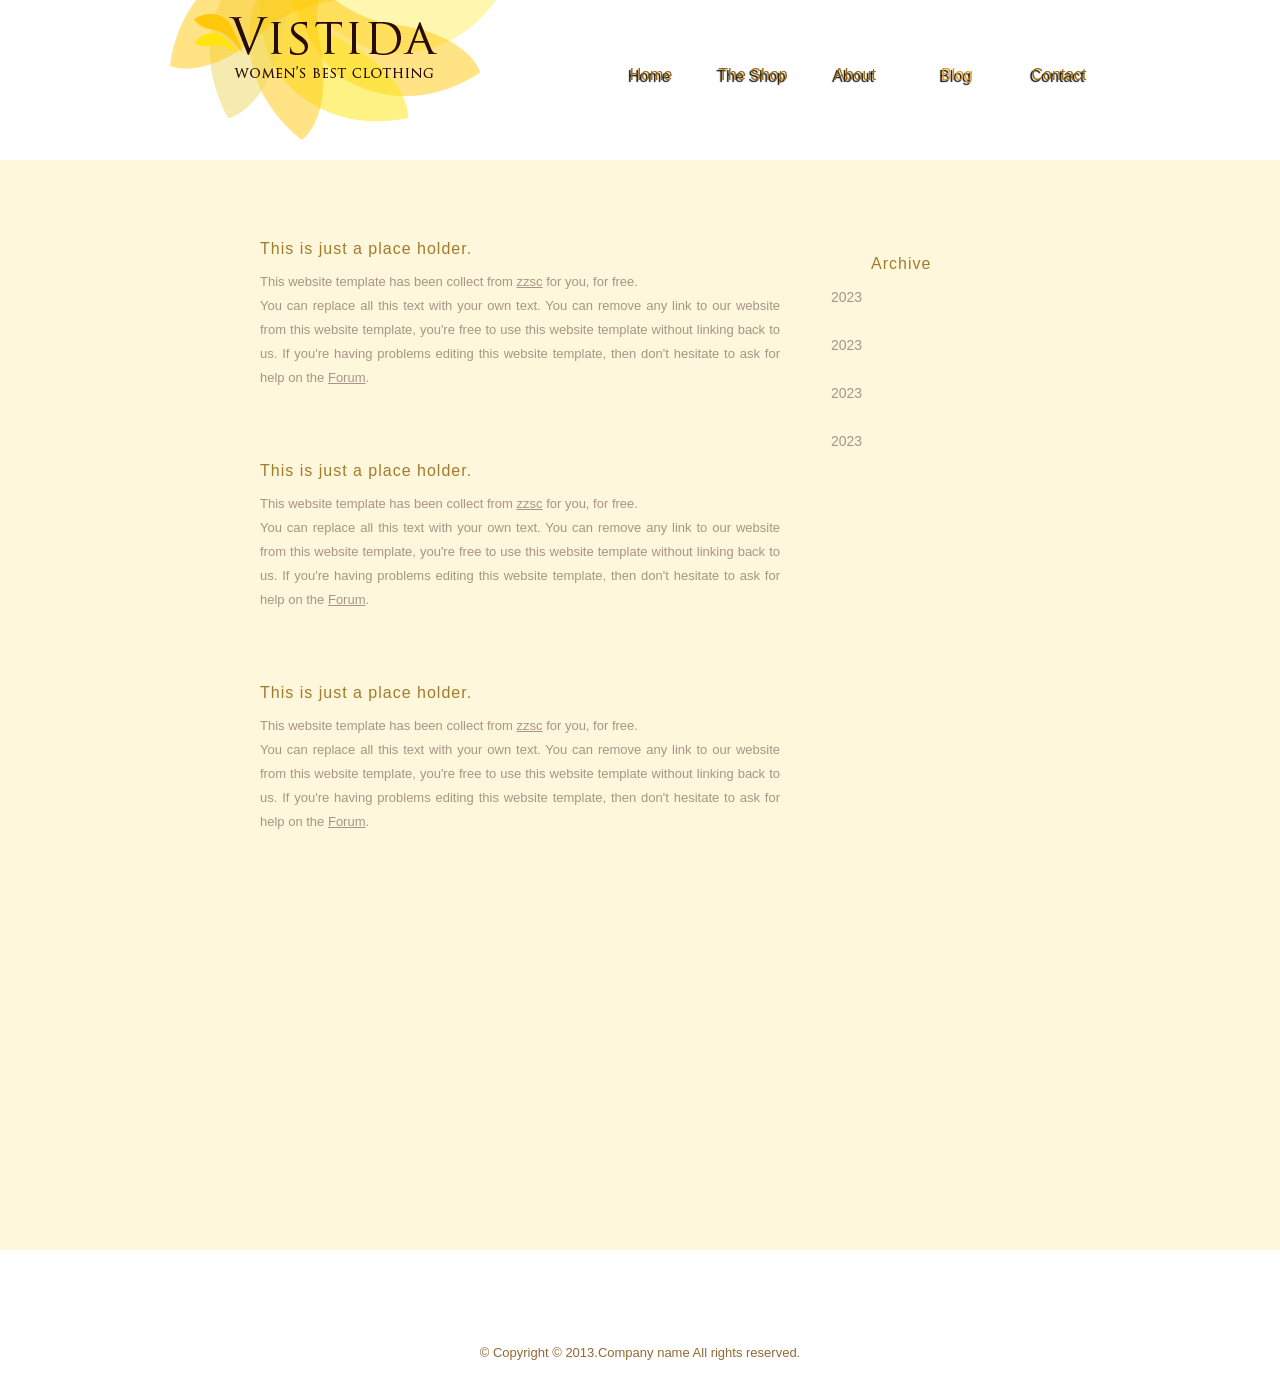
==== blog.html @ fff32450 "hehe" ====
<!DOCTYPE html>
<html>
<head>
	<meta charset="UTF-8">
	<title>Blog - Women Clothing Web Template</title>
	<link rel="stylesheet" href="css/style.css" type="text/css">
</head>
<body>
	<div id="header">
		<div>
			<div id="logo">
				<a href="index.html"><img src="images/logo.png" alt="LOGO"></a>
			</div>
			<ul id="navigation">
				<li>
					<a href="index.html">Home</a>
				</li>
				<li>
					<a href="shop.html">The Shop</a>
				</li>
				<li>
					<a href="about.html">About</a>
				</li>
				<li class="selected">
					<a href="blog.html">Blog</a>
				</li>
				<li>
					<a href="contact.html">Contact</a>
				</li>
			</ul>
		</div>
	</div>
	<div id="contents">
		<div id="blog">
			<div id="main">
				<div>
					<h3>This is just a place holder.</h3>
					<p>
						This website template has been collect from <a href="http://sc.bestmoban.com /" title="zzsc">zzsc</a> for you, for free.<br> You can replace all this text with your own text. You can remove any link to our website from this website template, you're free to use this website template without linking back to us. If you're having problems editing this website template, then don't hesitate to ask for help on the <a href="#">Forum</a>.
					</p>
				</div>
				<div>
					<h3>This is just a place holder.</h3>
					<p>
						This website template has been collect from <a href="http://sc.bestmoban.com /" title="zzsc">zzsc</a> for you, for free.<br> You can replace all this text with your own text. You can remove any link to our website from this website template, you're free to use this website template without linking back to us. If you're having problems editing this website template, then don't hesitate to ask for help on the <a href="#">Forum</a>.
					</p>
				</div>
				<div>
					<h3>This is just a place holder.</h3>
					<p>
						This website template has been collect from <a href="http://sc.bestmoban.com /" title="zzsc">zzsc</a> for you, for free.<br> You can replace all this text with your own text. You can remove any link to our website from this website template, you're free to use this website template without linking back to us. If you're having problems editing this website template, then don't hesitate to ask for help on the <a href="#">Forum</a>.
					</p>
				</div>
			</div>
			<div id="sidebar">
				<h3>Archive</h3>
				<ul>
					<li>
						<a href="#sidebar">2023</a>
						<div>
							<a href="blog.html">January</a> <a href="blog.html">February</a> <a href="blog.html">March</a> <a href="blog.html">April</a> <a href="blog.html">May</a> <a href="blog.html">June</a> <a href="blog.html">July</a> <a href="blog.html">August</a> <a href="blog.html">September</a> <a href="blog.html">October</a> <a href="blog.html">November</a> <a href="blog.html">December</a>
						</div>
					</li>
					<li>
						<a href="#sidebar">2023</a>
					</li>
					<li>
						<a href="#sidebar">2023</a>
					</li>
					<li>
						<a href="#sidebar">2023</a>
					</li>
				</ul>
			</div>
		</div>
	</div>
	<div id="footer">
		<div id="connect">
			<a href="#" target="_blank" class="facebook"></a><a href="#/" target="_blank" class="email"></a><a href="#" target="_blank" class="twitter"></a><a href="#" target="_blank" class="googleplus"></a>
		</div>
		<p>
			&copy; Copyright &copy; 2013.Company name All rights reserved.
		</p>
	</div>
</body>
</html>
---- css/style.css ----
/* Website template from cssmoban.com */
body {
	background: url(../images/bg-body.jpg) repeat left top;
	font-family: Arial, Helvetica, sans-serif;
	margin: 0;
}
img {
	border: 0;
}
/*------------------------------ HEADER ------------------------------*/
#header {
	background: url(../images/bg-header.jpg) repeat-x left top;
	height: 160px;
}
#header > div {
	width: 940px;
	margin: 0 auto;
	padding: 0 10px;
	text-align: right;
}
/** Logo **/
#logo {
	float: left;
}
/** Navigation **/
#navigation {
	display: inline-block;
	line-height: 150px;
	list-style: none;
	width: 510px;
	margin: 0;
	padding: 0;
}
#navigation li {
	float: left;
	width: 102px;
	text-align: center;
}
#navigation li:first-child {
	margin-left: 0;
}
#navigation li a {
	color: #9b660b;
	line-height: 60px;
	text-decoration: none;
	text-shadow: -2px 2px 1px #000;
}
#navigation li a:hover, #navigation li.selected a {
	color: #e29b1f;
}
/*------------------------------ CONTENTS ------------------------------*/
#contents {
	background: #fff7db url(../images/content-border.jpg) repeat-x left bottom;
	min-height: 1080px;
	padding-bottom: 10px;
}
#contents > div {
	width: 960px;
	margin: 0 auto;
	padding-top: 50px;
}
#contents h3 {
	color: #a17b2d;
	font-size: 16px;
	font-weight: normal;
	letter-spacing: 1px;
	margin: 0
}
#contents p {
	color: #aa9387;
	font-size: 13px;
	line-height: 24px;
	margin: 0 auto;
	padding: 0 0 24px;
	text-align: justify;
}
#contents p a {
	color: #aa9387;
}
#contents a:hover {
	color: #ce8763;
}
/** Adbox **/
#contents div#adbox {
	margin-bottom: 36px;
	padding: 0;
	text-align: center;
}
#adbox img {
	margin-bottom: 24px;
}
#adbox p {
	width: 600px;
	text-align: center;
	text-indent: 40px;
}
/** Featured **/
#contents div#featured {
	background: url(../images/bg-featured.png) no-repeat center top;
	width: 100%;
	margin-bottom: 60px;
	padding: 30px 0 24px;
	text-align: center;
}
#featured ul {
	display: inline-block;
	list-style: none;
	width: 960px;
	margin: 0;
	padding: 0;
}
#featured ul li {
	float: left;
	width: 300px;
	margin: 0 10px;
}
#featured p {
	padding: 0;
	text-align: center;
}
/** About **/
#contents div#about {
	width: 730px;
	padding: 20px 115px 0;
}
#about h3 {
	margin: 30px 0 0;
}
#about p {
	font-size: 13px;
	margin: 0 auto;
	text-align: justify
}
/** Shop **/
#contents div#shop {
	width: 930px;
	margin-bottom: 60px;
	padding-left: 10px;
	padding-right: 20px;
}
#shop > div {
	display: inline-block;
	margin: 0 0 30px;
}
#shop > div img {
	float: left;
	margin: 0 40px 30px 0;
}
/** MAIN **/
#main {
	float: left;
	min-height: 100px;
	width: 520px;
	margin: 0 30px 0 100px;
}
#main > div {
	background: url(../images/separator.png) no-repeat center bottom;
	display: inline-block;
	margin: 0 0 18px;
}
#main > div h3 {
	margin: 30px 0 12px;
}
#main > div p {
	text-align: justify;
}
/** SIDEBAR **/
#sidebar {
	float: left;
	background: url(../images/vborder.png) repeat-y left top;
	min-height: 848px;
	width: 180px;
	margin: 30px 0 0;
	padding-left: 21px;
}
#sidebar h3 {
	margin: 15px 0 12px;
	padding-left: 40px;
}
#sidebar ul {
	list-style: none;
	margin: 0;
	padding: 0;
}
#sidebar > ul li {
	margin: 0 0 24px;
}
#sidebar > ul li a {
	color: #aa9387;
	font-size: 14px;
	line-height: 24px;
	text-decoration: none;
}
#sidebar ul li > div {
	display: none;
	width: 80px;
	padding-left: 40px;
}
#sidebar ul li:hover > div {
	display: block;
}
#sidebar ul li > div a {
	color: #aa9387;
	font-size: 12px;
	display: block;
}
#sidebar ul li > div a:hover {
	color: #ce8763;
}
/** Contact **/
#contents div#contact {
	width: 720px;
	padding: 50px 120px 0;
}
#contact h4 {
	color: #8a5c02;
	font-size: 15px;
	font-weight: normal;
	line-height: 24px;
	margin: 0;
}
#contact h4 a {
	color: #8a5c02;
	text-decoration: none;
}
#contact a.email {
	font-size: 13px;
}
#contact p.numbers {
	margin: 0 0 30px;
	padding-left: 40px;
}
#contact p.address {
	padding-left: 40px;
}
/*------------------------------ FOOTER ------------------------------*/
#footer {
	background: url(../images/bg-footer.png) repeat-x center bottom;
	padding: 18px 0 30px;
}
/** Connect **/
#connect {
	width: 960px;
	margin: 0 auto;
	padding: 0 0 30px;
	text-align: center;
}
#connect a {
	background: url(../images/icons.png) no-repeat;
	display: inline-block;
	height: 39px;
	width: 40px;
	margin: 0 20px;
}
#connect a.facebook {
	background-position: 0 0;
}
#connect a.email {
	background-position: 0 -49px;
}
#connect a.twitter {
	background-position: 0 -98px;
}
#connect a.googleplus {
	background-position: 0 -147px;
}
#footer p {
	color: #956836;
	font-size: 13px;
	line-height: 24px;
	width: 960px;
	margin: 0 auto;
	text-align: center;
}
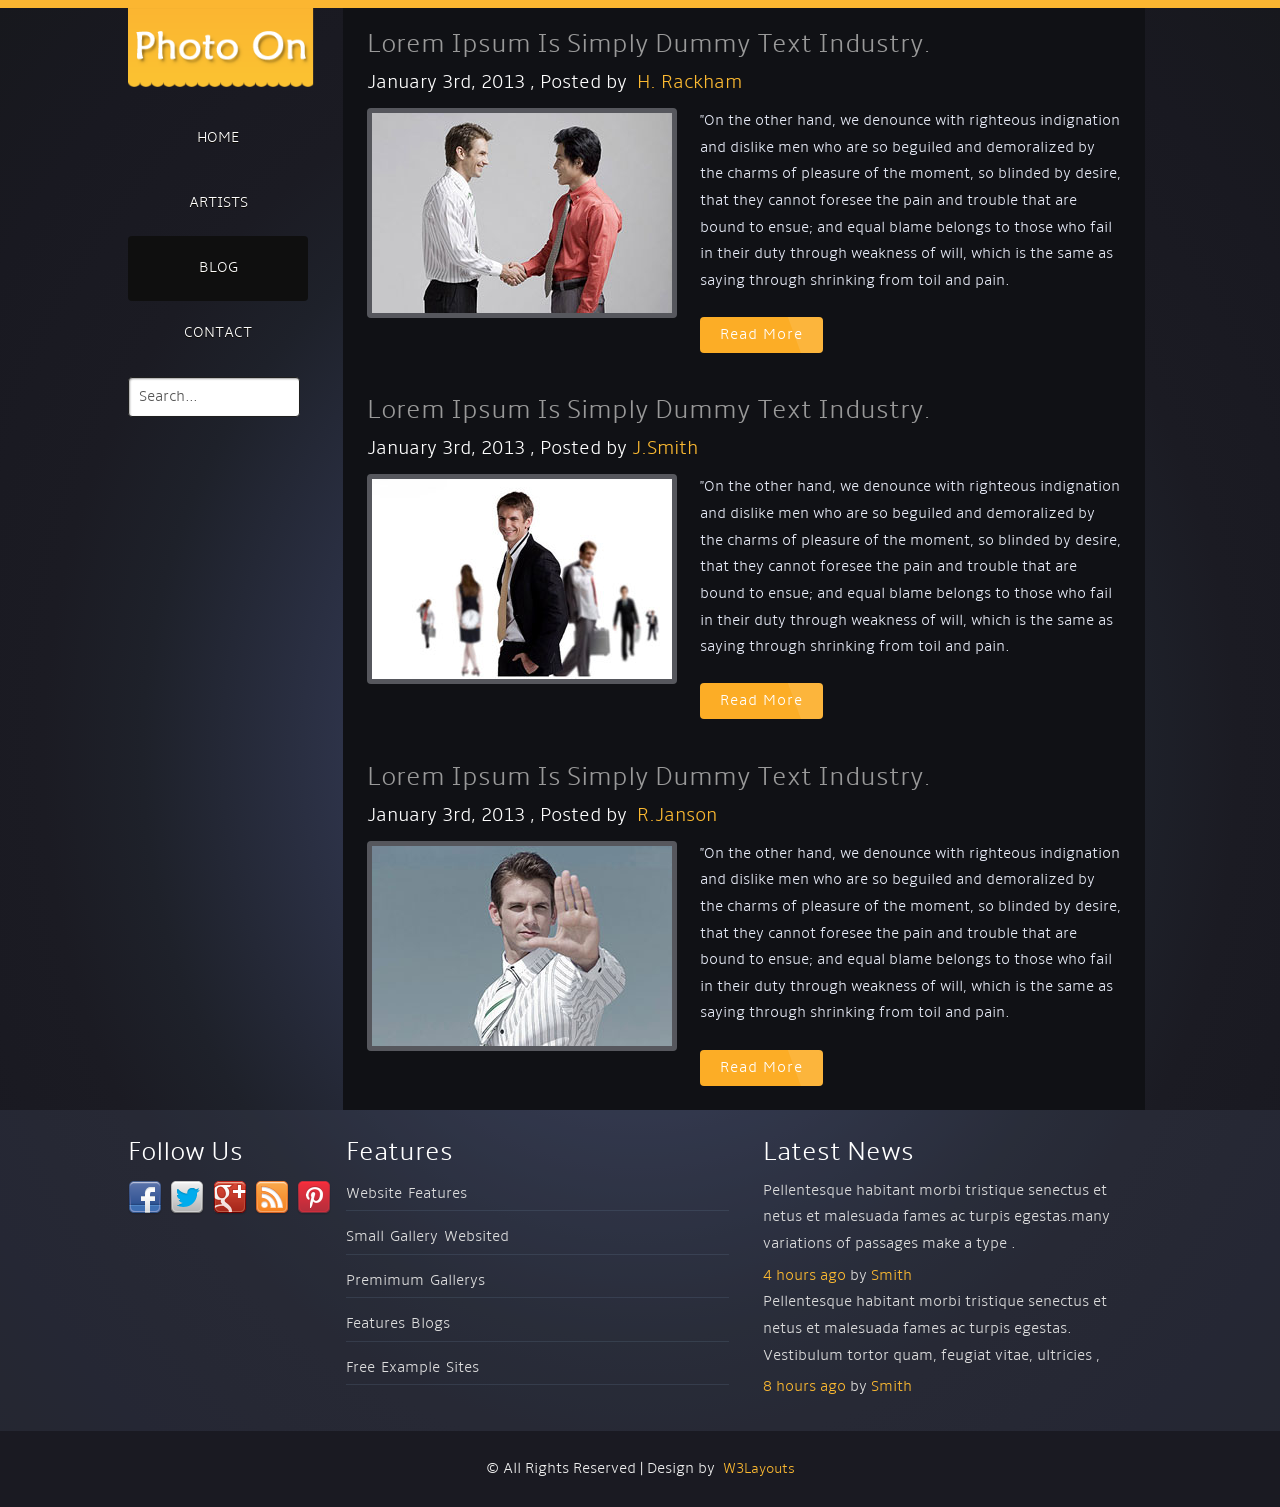
==== commit f37012bc: "xiangce2" ====
--- a/blog.html
+++ b/blog.html
@@ -1,86 +1,121 @@
-<!DOCTYPE html>
+<!--A Design by W3layouts
+Author: W3layout
+Author URL: http://w3layouts.com
+License: Creative Commons Attribution 3.0 Unported
+License URL: http://creativecommons.org/licenses/by/3.0/
+-->
+<!DOCTYPE HTML>
 <html>
 <head>
-	<meta charset="UTF-8">
-	<title>Blog - Women Clothing Web Template</title>
-	<link rel="stylesheet" href="css/style.css" type="text/css">
+<title>The Free Photo-On Website Template | Blog :: w3layouts</title>
+<meta http-equiv="Content-Type" content="text/html; charset=utf-8" />
+<meta name="viewport" content="width=device-width, initial-scale=1, maximum-scale=1">
+<link href="./css/style.css" rel="stylesheet" type="text/css" media="all" />
 </head>
 <body>
-	<div id="header">
-		<div>
-			<div id="logo">
-				<a href="index.html"><img src="images/logo.png" alt="LOGO"></a>
+<div class="wrap">
+<div class="header-right">
+	<div class="logo">
+		<a href="index.html"><img src="./images/logo.png" alt="" /> </a>
+	</div>
+	<div class="menu">
+		<ul class="nav">
+			<li><a href="index.html">Home</a></li> 
+			<li><a href="artists.html">Artists</a></li>
+			<li  class="active"><a href="blog.html">Blog</a></li>	
+			<li><a href="contact.html">Contact</a></li>
+		</ul>
+		<form class="searchform" action="#"> 
+			<input class="searchfield" type="text" value="Search..." onfocus="if (this.value == 'Search...') {this.value = '';}" onblur="if (this.value == '') {this.value = 'Search...';}" />
+		</form>
+	</div>
+	<div class="clear"></div>
+</div>
+<div class="header-left">
+	<div class="main" style="margin-top: 0">
+	<div class="blog">
+		<div class="grid">
+			<h4><a>Lorem Ipsum is simply dummy text industry.</a></h4>
+			<h5>January 3rd, 2013 , Posted by &nbsp;<a href="index.html">H. Rackham</a></h5>
+			<div class="blog-para">
+			<p><a href="./images/pic5.jpg" rel="lightbox"><img src="./images/pic5.jpg" alt=""></a>"On the other hand, we denounce with righteous indignation and dislike men who are so beguiled and demoralized by the charms of pleasure of the moment, so blinded by desire, that they cannot foresee the pain and trouble that are bound to ensue; and equal blame belongs to those who fail in their duty through weakness of will, which is the same as saying through shrinking from toil and pain.</p>
+			<div class="readmore">
+				<a href="details.html"><button class="btn btn-3 btn-3e icon-arrow-right">Read More</button></a>
 			</div>
-			<ul id="navigation">
-				<li>
-					<a href="index.html">Home</a>
-				</li>
-				<li>
-					<a href="shop.html">The Shop</a>
-				</li>
-				<li>
-					<a href="about.html">About</a>
-				</li>
-				<li class="selected">
-					<a href="blog.html">Blog</a>
-				</li>
-				<li>
-					<a href="contact.html">Contact</a>
-				</li>
-			</ul>
+			</div>
+			<div class="clear"></div>
+		</div>
+		<div class="grid">
+			<h4><a>Lorem Ipsum is simply dummy text industry.</a></h4>
+			<h5>January 3rd, 2013 , Posted by&nbsp;<a href="index.html">J.Smith</a></h5>
+			<div class="blog-para">
+			<p><a href="./images/pic2.jpg" rel="lightbox"><img src="./images/pic6.jpg" alt=""></a>"On the other hand, we denounce with righteous indignation and dislike men who are so beguiled and demoralized by the charms of pleasure of the moment, so blinded by desire, that they cannot foresee the pain and trouble that are bound to ensue; and equal blame belongs to those who fail in their duty through weakness of will, which is the same as saying through shrinking from toil and pain.</p>
+			<div class="readmore">
+				<a href="details.html"><button class="btn btn-3 btn-3e icon-arrow-right">Read More</button></a>
+			</div>
+			</div>
+			<div class="clear"></div>
+		</div>
+		<div class="grid">
+			<h4><a>Lorem Ipsum is simply dummy text industry.</a></h4>
+			<h5>January 3rd, 2013 , Posted by &nbsp;<a href="index.html">R.Janson</a></h5>
+			<div class="blog-para">
+			<p><a href="./images/pic3.jpg" rel="lightbox"><img src="./images/pic7.jpg" alt=""></a>"On the other hand, we denounce with righteous indignation and dislike men who are so beguiled and demoralized by the charms of pleasure of the moment, so blinded by desire, that they cannot foresee the pain and trouble that are bound to ensue; and equal blame belongs to those who fail in their duty through weakness of will, which is the same as saying through shrinking from toil and pain.</p>
+			<div class="readmore">
+				<a href="details.html"><button class="btn btn-3 btn-3e icon-arrow-right">Read More</button></a>
+			</div>
+			</div>
+			<div class="clear"></div>
 		</div>
 	</div>
-	<div id="contents">
-		<div id="blog">
-			<div id="main">
-				<div>
-					<h3>This is just a place holder.</h3>
-					<p>
-						This website template has been collect from <a href="http://sc.bestmoban.com /" title="zzsc">zzsc</a> for you, for free.<br> You can replace all this text with your own text. You can remove any link to our website from this website template, you're free to use this website template without linking back to us. If you're having problems editing this website template, then don't hesitate to ask for help on the <a href="#">Forum</a>.
-					</p>
-				</div>
-				<div>
-					<h3>This is just a place holder.</h3>
-					<p>
-						This website template has been collect from <a href="http://sc.bestmoban.com /" title="zzsc">zzsc</a> for you, for free.<br> You can replace all this text with your own text. You can remove any link to our website from this website template, you're free to use this website template without linking back to us. If you're having problems editing this website template, then don't hesitate to ask for help on the <a href="#">Forum</a>.
-					</p>
-				</div>
-				<div>
-					<h3>This is just a place holder.</h3>
-					<p>
-						This website template has been collect from <a href="http://sc.bestmoban.com /" title="zzsc">zzsc</a> for you, for free.<br> You can replace all this text with your own text. You can remove any link to our website from this website template, you're free to use this website template without linking back to us. If you're having problems editing this website template, then don't hesitate to ask for help on the <a href="#">Forum</a>.
-					</p>
-				</div>
-			</div>
-			<div id="sidebar">
-				<h3>Archive</h3>
-				<ul>
-					<li>
-						<a href="#sidebar">2023</a>
-						<div>
-							<a href="blog.html">January</a> <a href="blog.html">February</a> <a href="blog.html">March</a> <a href="blog.html">April</a> <a href="blog.html">May</a> <a href="blog.html">June</a> <a href="blog.html">July</a> <a href="blog.html">August</a> <a href="blog.html">September</a> <a href="blog.html">October</a> <a href="blog.html">November</a> <a href="blog.html">December</a>
-						</div>
-					</li>
-					<li>
-						<a href="#sidebar">2023</a>
-					</li>
-					<li>
-						<a href="#sidebar">2023</a>
-					</li>
-					<li>
-						<a href="#sidebar">2023</a>
-					</li>
-				</ul>
-			</div>
+</div>
+</div>
+<div class="clear"></div>
+</div>
+<div class="footer-bg">
+<div class="wrap"> 
+<div class="f-main">
+<div class="f-icons">
+<h4>Follow Us</h4>
+	<nav>
+	<ul>
+		<li><a href="#"><img src="./images/fb.png" title="facebook" alt=""></a></li>
+		<li><a href="#"><img src="./images/twitter.png" title="twitter" alt=""></a></li>
+		<li><a href="#"><img src="./images/gplus.png" title="gplus" alt=""></a></li>
+		<li><a href="#"><img src="./images/feed.png" title="feed" alt=""></a></li>
+		<li><a href="#"><img src="./images/plus.png" title="pinterest" alt=""></a></li>
+	</ul>
+	</nav>
+</div>
+<div class="f-grid">
+	<h4>Features</h4>
+	<nav>	
+		<ul>
+			<li><a href="">Website Features</a></li>
+			<li><a href="">Small Gallery Websited</a></li>
+			<li><a href=""> Premimum Gallerys</a></li>
+				<li><a href="">Features Blogs</a></li>
+			<li><a href="">Free Example Sites</a></li>
+		</ul>
+	</nav>
+</div>
+<div class="f-grid">
+	<h4>Latest News</h4>
+	<p>Pellentesque habitant morbi tristique senectus et netus et malesuada fames ac turpis egestas.many variations of passages  make a type .</p>
+	<a href="">4 hours ago</a>&nbsp;<span>by</span>&nbsp;<a href="">Smith</a>
+	<p>Pellentesque habitant morbi tristique senectus et netus et malesuada fames ac turpis egestas. Vestibulum tortor quam, feugiat vitae, ultricies ,</p>
+		<a href="">8 hours ago</a>&nbsp;<span>by</span>&nbsp;<a href="">Smith</a>
+</div>
+<div class="clear"></div>
+</div>
+</div>
+</div>
+<div class="ftr-bg">
+	<div class="wrap"> 
+		<div class="footer">
+				<p class="w3-link"><span>© All Rights Reserved | Design by&nbsp; <a href="http://w3layouts.com/"> W3Layouts</a></span></p>
 		</div>
 	</div>
-	<div id="footer">
-		<div id="connect">
-			<a href="#" target="_blank" class="facebook"></a><a href="#/" target="_blank" class="email"></a><a href="#" target="_blank" class="twitter"></a><a href="#" target="_blank" class="googleplus"></a>
-		</div>
-		<p>
-			&copy; Copyright &copy; 2013.Company name All rights reserved.
-		</p>
-	</div>
+</div>
 </body>
 </html>
--- a/css/style.css
+++ b/css/style.css
@@ -1,274 +1,883 @@
-/* Website template from cssmoban.com */
+/*
+Author: W3layout
+Author URL: http://w3layouts.com
+License: Creative Commons Attribution 3.0 Unported
+License URL: http://creativecommons.org/licenses/by/3.0/
+*/
+/* reset */
+html,body,div,span,applet,object,iframe,h1,h2,h3,h4,h5,h6,p,blockquote,pre,a,abbr,acronym,address,big,cite,code,del,dfn,em,img,ins,kbd,q,s,samp,small,strike,strong,sub,sup,tt,var,b,u,i,dl,dt,dd,ol,nav ul,nav li,fieldset,form,label,legend,table,caption,tbody,tfoot,thead,tr,th,td,article,aside,canvas,details,embed,figure,figcaption,footer,header,hgroup,menu,nav,output,ruby,section,summary,time,mark,audio,video{margin:0;padding:0;border:0;font-size:100%;font:inherit;vertical-align:baseline;}
+article, aside, details, figcaption, figure,footer, header, hgroup, menu, nav, section {display: block;}
+ol,ul{list-style:none;margin:0;padding:0;}
+blockquote,q{quotes:none;}
+blockquote:before,blockquote:after,q:before,q:after{content:'';content:none;}
+table{border-collapse:collapse;border-spacing:0;}
+/* start editing from here */
+a{text-decoration:none;}
+.txt-rt{text-align:right;}/* text align right */
+.txt-lt{text-align:left;}/* text align left */
+.txt-center{text-align:center;}/* text align center */
+.float-rt{float:right;}/* float right */
+.float-lt{float:left;}/* float left */
+.clear{clear:both;}/* clear float */
+.pos-relative{position:relative;}/* Position Relative */
+.pos-absolute{position:absolute;}/* Position Absolute */
+.vertical-base{	vertical-align:baseline;}/* vertical align baseline */
+.vertical-top{	vertical-align:top;}/* vertical align top */
+.underline{	padding-bottom:5px;	border-bottom: 1px solid #eee; margin:0 0 20px 0;}/* Add 5px bottom padding and a underline */
+nav.vertical ul li{	display:block;}/* vertical menu */
+nav.horizontal ul li{	display: inline-block;}/* horizontal menu */
+img{max-width:100%;}
+/*end reset*/
+@font-face {
+	font-family: 'AmbleRegular';
+    src: url( '../fonts/Amble-Light-webfont.ttf ') format("truetype"); 
+}
 body {
-	background: url(../images/bg-body.jpg) repeat left top;
-	font-family: Arial, Helvetica, sans-serif;
-	margin: 0;
-}
-img {
-	border: 0;
-}
-/*------------------------------ HEADER ------------------------------*/
-#header {
-	background: url(../images/bg-header.jpg) repeat-x left top;
-	height: 160px;
-}
-#header > div {
-	width: 940px;
+	font-family: 'AmbleRegular';
+	font-size: 100%;
+	color: #555;
+	border-top:8px solid #FBB631;
+	/*bg*/
+	background: rgb(66,75,114);
+	background: -moz-radial-gradient(center, ellipse cover,  rgba(66,75,114,1) 2%, rgba(30,33,42,1) 55%, rgba(27,27,35,1) 66%, rgba(25,25,33,1) 84%, rgba(23,24,29,1) 100%);
+	background: -webkit-gradient(radial, center center, 0px, center center, 100%, color-stop(2%,rgba(66,75,114,1)), color-stop(55%,rgba(30,33,42,1)), color-stop(66%,rgba(27,27,35,1)), color-stop(84%,rgba(25,25,33,1)), color-stop(100%,rgba(23,24,29,1)));
+	background: -webkit-radial-gradient(center, ellipse cover,  rgba(66,75,114,1) 2%,rgba(30,33,42,1) 55%,rgba(27,27,35,1) 66%,rgba(25,25,33,1) 84%,rgba(23,24,29,1) 100%);
+	background: -o-radial-gradient(center, ellipse cover,  rgba(66,75,114,1) 2%,rgba(30,33,42,1) 55%,rgba(27,27,35,1) 66%,rgba(25,25,33,1) 84%,rgba(23,24,29,1) 100%);
+	background: -ms-radial-gradient(center, ellipse cover,  rgba(66,75,114,1) 2%,rgba(30,33,42,1) 55%,rgba(27,27,35,1) 66%,rgba(25,25,33,1) 84%,rgba(23,24,29,1) 100%);
+	background: radial-gradient(ellipse at center,  rgba(66,75,114,1) 2%,rgba(30,33,42,1) 55%,rgba(27,27,35,1) 66%,rgba(25,25,33,1) 84%,rgba(23,24,29,1) 100%);
+	filter: progid:DXImageTransform.Microsoft.gradient( startColorstr='#424b72', endColorstr='#17181d',GradientType=1 );
+}
+.wrap {
+	width: 80%;
 	margin: 0 auto;
-	padding: 0 10px;
+}
+/*header-bg*/
+.header-right {
+	float: left;
+	width: 18.666666%;
+}
+.logo {
+	text-align:left;
+}
+.menu {
+	width: 94.333%;
+	text-align: left;
+}
+/*nav*/
+.nav {
+	margin-top: 6%;
+	text-align: center;
+}
+.nav li {
+	display: inherit;
+}
+.nav li a {
+	text-shadow: 0 1px 0px rgb(10, 7, 0);
+	font-family: 'AmbleRegular';
+	display: block;
+	color: #fff;
+	font-size: 0.924em;
+	line-height: 45px;
+	padding: 10px 0;
+	text-decoration: none;
+	text-transform: uppercase;]
+	-webkit-border-radius: 4px;
+	-moz-border-radius:4px;
+	-o-border-radius: 4px;
+	border-radius: 4px;
+	-webkit-transition: all 0.3s;
+	-moz-transition: all 0.3s;
+	transition: all 0.3s;
+}
+.nav li.active a {
+	color: #FCFCFC;
+	background: rgba(15, 15, 15, 1);
+}
+.nav li a:hover {
+	color: #FFFFFF;
+	background: rgba(15, 15, 15, 1);
+}
+/* Search form */
+.searchform {
+	margin-top: 6%;
+	display: inline-block;
+}
+.searchform .searchfield {
+	font-family: 'AmbleRegular';
+	font-size: 0.924em;
+	font-weight: normal;
+	line-height: 1.8em;
+	padding: 6px 10px;
+	width: 150px;
+	border: 1px solid #1F1F1F;
+	outline: none;
+	-webkit-border-radius: 4px;
+	-moz-border-radius:4px;
+	-o-border-radius: 4px;
+	border-radius: 4px;
+	-moz-box-shadow: inset 1px 1px 2px #A1A1A1;
+	-webkit-box-shadow: inset 1px 1px 2px #A1A1A1;
+	box-shadow: inner 1px 1px 2px #A1A1A1;
+}
+.searchfield:focus {
+	width: 200px;
+}
+.searchfield:not(:focus) {
+	width: 150px;
+}
+/* Search form colors */
+.searchform input, .searchform input:not(:focus) {
+	color: #555;
+	background:#ffffff;
+}
+.searchfield:focus {
+	color: #555;
+}
+/*========================
+ Transitions
+ ========================*/
+.searchfield:focus, .searchfield:not(:focus) {
+	-webkit-transition-property: width;
+	-webkit-transition-duration: 0.5s, 0.5s;
+	-webkit-transition-timing-function: linear, ease-out;
+}
+
+.header-left{
+	float: left;
+	width: 78.333%;
+	margin-left: 2.33%;
+}
+.lb-album {
+	font-family: 'AmbleRegular';
+	margin: 0 auto;
+}
+.lb-album li {
+	width: 24.9999%;
+	float: left;
+	position: relative;
+}
+.lb-album li:nth-child(4), .lb-album li:nth-child(8), .lb-album li:nth-child(12) {
+	margin-right: 0;
+}
+.lb-album li > a, .lb-album li > a img {
+	display: block;
+}
+.lb-album li > a {
+	position: relative;
+	-moz-border-radius: 4px;
+	-webkit-border-radius: 4px;
+	border-radius: 4px 4px 4px 4px;
+}
+.lb-album li > a span {
+	position:absolute;
+	width: 100%;
+	height: 100%;
+	top: 0px;
+	left: 0px;
+	text-align: center;
+	line-height: 150px;
+	color: #fff;
+	text-shadow: 0px 1px 1px rgba(255,255,255,0.6);
+	font-size: 24px;
+	opacity: 0;
+	filter: alpha(opacity=0); /* internet explorer */
+	-ms-filter: "progid:DXImageTransform.Microsoft.Alpha(opacity=0)"; /*IE8*/
+	background: rgba(64, 72, 109, 0.61);
+	-moz-transition: opacity 0.3s linear;
+	-o-transition: opacity 0.3s linear;
+	-ms-transition: opacity 0.3s linear;
+	transition: opacity 0.3s linear;
+}
+.lb-album li > a:hover span {
+	opacity: 1;
+	filter: alpha(opacity=99); /* internet explorer */
+	-ms-filter: "progid:DXImageTransform.Microsoft.Alpha(opacity=99)"; /*IE8*/
+}
+.lb-overlay {
+	width: 0px;
+	height: 0px;
+	position: fixed;
+	overflow: hidden;
+	left: 0px;
+	top: 0px;
+	padding: 0px;
+	z-index: 99;
+	text-align: center;
+	background:rgba(64, 72, 109, 0.94);
+}
+.lb-overlay > div {
+	position: relative;
+	color: rgba(27,54,81,0.8);
+	opacity: 0;
+	filter: alpha(opacity=0); /* internet explorer */
+	-ms-filter: "progid:DXImageTransform.Microsoft.Alpha(opacity=0)"; /*IE8*/
+	width: 550px;
+	margin: 10px auto 0px auto;
+	text-shadow: 0px 1px 1px rgba(255,255,255,0.6);
+	-webkit-transition: opacity 0.3s linear 1.3s;
+	-moz-transition: opacity 0.3s linear 1.3s;
+	-o-transition: opacity 0.3s linear 1.3s;
+	-ms-transition: opacity 0.3s linear 1.3s;
+	transition: opacity 0.3s linear 1.3s;
+}
+.lb-overlay div h3, .lb-overlay div p {
+	padding: 0px 20px;
+	width: 200px;
+	height: 60px;
+	color: #fff;
+}
+.lb-overlay div h3 {
+	color: #fff;
+	font-size: 36px;
+	float: left;
 	text-align: right;
-}
-/** Logo **/
-#logo {
-	float: left;
-}
-/** Navigation **/
-#navigation {
+	border-right: 1px solid rgba(27,54,81,0.4);
+}
+.lb-overlay div h3 span, .lb-overlay div p {
+	font-size: 16px;
+	font-style: italic;
+}
+.lb-overlay div h3 span {
+	display: block;
+	line-height: 6px;
+}
+.lb-overlay div p {
+	text-align: left;
+	float: left;
+	width: 260px;
+}
+.lb-overlay a.lb-close {
+	font-family: 'AmbleRegular';
+	font-size: 0.924em;
+	padding: 4px;
+	background: rgba(64, 72, 109, 0.61);
+	z-index: 1001;
+	color: #fff;
+	position: absolute;
+	top: 43px;
+	left: 50%;
+	font-size: 15px;
+	line-height: 26px;
+	text-align: center;
+	width: 50px;
+	height: 23px;
+	overflow: hidden;
+	margin-left: -25px;
+	opacity: 0;
+	filter: alpha(opacity=0); /* internet explorer */
+	-ms-filter: "progid:DXImageTransform.Microsoft.Alpha(opacity=0)"; /*IE8*/
+	-webkit-box-shadow: 0px 1px 2px rgba(0,0,0,0.3);
+	-moz-box-shadow: 0px 1px 2px rgba(0,0,0,0.3);
+	box-shadow: 0px 1px 2px rgba(0,0,0,0.3);
+	-webkit-transition: opacity 0.3s linear 1.2s;
+	-moz-transition: opacity 0.3s linear 1.2s;
+	-o-transition: opacity 0.3s linear 1.2s;
+	-ms-transition: opacity 0.3s linear 1.2s;
+	transition: opacity 0.3s linear 1.2s;
+}
+.lb-overlay img {
+	/* height: 100%; For Opera max-height does not seem to work */
+	max-height: 100%;
+	position: relative;
+	-webkit-box-shadow: 1px 1px 4px rgba(0,0,0,0.3);
+	-moz-box-shadow: 1px 1px 4px rgba(0,0,0,0.3);
+	box-shadow: 0px 2px 7px rgba(0,0,0,0.2);
+}
+.lb-overlay:target {
+	width: auto;
+	height: auto;
+	bottom: 0px;
+	right: 0px;
+	padding: 80px 100px 120px 100px;
+}
+.lb-overlay:target img {
+	-webkit-animation: fadeInScale 1.2s ease-in-out;
+	-moz-animation: fadeInScale 1.2s ease-in-out;
+	-o-animation: fadeInScale 1.2s ease-in-out;
+	-ms-animation: fadeInScale 1.2s ease-in-out;
+	animation: fadeInScale 1.2s ease-in-out;
+}
+.lb-overlay:target a.lb-close, .lb-overlay:target > div {
+	opacity: 1;
+	filter: alpha(opacity=99); /* internet explorer */
+	-ms-filter: "progid:DXImageTransform.Microsoft.Alpha(opacity=99)"; /*IE8*/
+}
+@-webkit-keyframes fadeInScale {
+0% { -webkit-transform: scale(0.6); opacity: 0; }
+100% { -webkit-transform: scale(1); opacity: 1; }
+}
+@-moz-keyframes fadeInScale {
+0% { -moz-transform: scale(0.6); opacity: 0; }
+100% { -moz-transform: scale(1); opacity: 1; }
+}
+@-o-keyframes fadeInScale {
+0% { -o-transform: scale(0.6); opacity: 0; }
+100% { -o-transform: scale(1); opacity: 1; }
+}
+@-ms-keyframes fadeInScale {
+0% { -ms-transform: scale(0.6); opacity: 0; }
+100% { -ms-transform: scale(1); opacity: 1; }
+}
+@keyframes fadeInScale {
+0% { transform: scale(0.6); opacity: 0; }
+100% { transform: scale(1); opacity: 1; }
+}
+
+/*
+ 100% Height for Opera as the max-height seems to be ignored, not optimal for large screens
+ http://bricss.net/post/11230266445/css-hack-to-target-opera
+ */
+x:-o-prefocus, .lb-overlay img {
+	height: 100%;
+}
+.main{
+	margin-top:3%;
+	background: #101115;
+	padding: 3%;
+}
+.content{
+	float: left;
+	width: 76.33%;
+}
+.content h2{
+	font-size:1.6em;
+	color: #FBB931;
+}
+.para-top{
+	margin-top: 3%;
+}
+.content p{
+	line-height:1.8em;
+ 	font-size: 0.924em;
+ 	color: rgba(231, 235, 247, 1);
+}
+.banner{
+	margin-top: 3%;
+}
+.banner:first-child{
+	margin-top: 0;
+}
+.banner img{
+	border-radius: 4px;
+	-webkit-border-radius: 4px;
+	-moz-border-radius: 4px;
+	-o-border-radius: 4px;
+	background-color: rgba(142, 143, 150, 0.56);
+	padding: 5px;
+}
+/*sidebar*/
+.sidebar{
+	float: left;
+	width:18.333%;
+	margin-left: 4.333%;
+}
+.blog:first-child{
+	margin-top: 0;
+}
+.blog{
+	margin-top: 6%;
+}
+.blog h2{
+	font-size:1.6em;
+	color: #FBB931;
+}
+.blog-img{
+	margin-top: 12%;
+}
+.blog-text{
+	margin-top: 3%;
+}
+ .blog-text a{
+ 	line-height:1.8em;
+ 	font-size: 0.924em;
+ 	color:#fff;
+ 	text-transform:capitalize;
+ }
+.blog-text span{
+	line-height:1.8em;
+	color: rgba(141, 156, 199, 1);
+}
+/* Button 3 */
+.readmore {
 	display: inline-block;
-	line-height: 150px;
-	list-style: none;
-	width: 510px;
-	margin: 0;
-	padding: 0;
-}
-#navigation li {
-	float: left;
-	width: 102px;
-	text-align: center;
-}
-#navigation li:first-child {
-	margin-left: 0;
-}
-#navigation li a {
-	color: #9b660b;
-	line-height: 60px;
+	margin-top: 3%;
+}
+.btn {
+	border: none;
+	font-family: inherit;
+	font-size:0.924em;
+	cursor: pointer;
+	padding: 10px 20px;
+	display: inline-block;
+	text-transform: capitalize;
+	letter-spacing: 1px;
+	outline: none;
+	position: relative;
+	-webkit-transition: all 0.3s;
+	-moz-transition: all 0.3s;
+	transition: all 0.3s;
+	-webkit-border-radius: 4px;
+	-moz-border-radius:4px;
+	-o-border-radius: 4px;
+	border-radius: 4px;
+}
+.btn:after {
+	content: '';
+	position: absolute;
+	z-index: -1;
+	-webkit-transition: all 0.3s;
+	-moz-transition: all 0.3s;
+	transition: all 0.3s;
+}
+/* Button 3 */
+.btn-3 {
+	background: #fcad26;
+	color: #fff;
+}
+.btn-3:hover {
+	background: #f29e0d;
+}
+
+.btn-3:active {
+	background: #f58500;
+	top: 2px;
+}
+.btn-3:before {
+	position: absolute;
+	height: 100%;
+	left: 0;
+	top: 0;
+	line-height: 3;
+	font-size: 140%;
+	width: 60px;
+}
+/* Button 3e */
+.btn-3e {
+	overflow: hidden;
+}
+.btn-3e:before {
+	left: auto;
+	right: 10px;
+	z-index: 2;
+}
+.btn-3e:after {
+	width: 30%;
+	height: 200%;
+	background: rgba(255,255,255,0.1);
+	z-index: 1;
+	right: 0;
+	top: 0;
+	margin: -5px 0 0 -5px;
+	-webkit-transform-origin: 0 0;
+	-webkit-transform: rotate(-20deg);
+	-moz-transform-origin: 0 0;
+	-moz-transform: rotate(-20deg);
+	-ms-transform-origin: 0 0;
+	-ms-transform: rotate(-20deg);
+	transform-origin: 0 0;
+	transform: rotate(-20deg);
+}
+.btn-3e:hover:after {
+	width: 40%;
+}
+/*footer*/
+.footer-bg{
+	background: rgba(61, 68, 88, 0.35);
+}
+.f-main{
+	padding: 3% 0;
+}
+.f-grid {
+	float: left;
+	width: 37.33%;
+	margin-right: 3.33%;
+}
+.f-grid:nth-child(3){
+	margin-right: 0;
+}
+.f-icons {
+	float: left;
+	width: 21.33%;
+}
+.f-grid h4,.f-icons h4{
+	margin-bottom:3%;
+	font-size:1.6em;
+	color: #fff;
+}
+.f-icons nav{
+	margin-top: 6%;
+}
+.f-grid nav ul li {
+	margin-bottom: 10px;
+	line-height: 1.8em;
+	border-bottom: 1px solid rgba(112, 136, 167, 0.19);
+}
+.f-grid nav ul li a {
+	line-height:2.2em;
+	color: #ddd;
+	font-size: 0.924em;
+	word-spacing: 2px;
+	-webkit-transition: all 0.3s;
+	-moz-transition: all 0.3s;
+	transition: all 0.3s;
+}
+.f-grid nav ul li a:hover{
+	color: #FBB931;
+}
+.f-grid a:hover{
+	color:#fff;
+}
+.f-grid p, .f-grid span {
+	color: #ddd;
+	font-size: 0.924em;
+	line-height: 1.8em;
+	margin-bottom: 5px;
+}
+.f-grid a {
+	color: #FBB931;
+	font-size: 0.924em;
+}
+.f-icons nav ul li{
+	display: inline-block;
+	margin-right:2%;
+}
+.ftr-bg{
+	background: #1A1A22;
+}
+.footer{
+	padding: 30px 0;
+}
+.footer p.w3-link {
+	text-align:center;
+	color: #eee;
+	font-size: 0.924em;
+}
+.footer p.w3-link a {
+	color: #FBB931;
 	text-decoration: none;
-	text-shadow: -2px 2px 1px #000;
-}
-#navigation li a:hover, #navigation li.selected a {
-	color: #e29b1f;
-}
-/*------------------------------ CONTENTS ------------------------------*/
-#contents {
-	background: #fff7db url(../images/content-border.jpg) repeat-x left bottom;
-	min-height: 1080px;
-	padding-bottom: 10px;
-}
-#contents > div {
-	width: 960px;
-	margin: 0 auto;
-	padding-top: 50px;
-}
-#contents h3 {
-	color: #a17b2d;
-	font-size: 16px;
-	font-weight: normal;
+	font-size: 0.924em;
+	-webkit-transition: all 0.3s;
+	-moz-transition: all 0.3s;
+	transition: all 0.3s;
+}
+.footer p.w3-link a:hover {
+	color: #FDDD9C;
+}
+/*artists*/
+.artists{
+	margin-top: 6%;
+}
+.artists:first-child{
+	margin-top: 0%;
+}
+.artists h2{
+	font-size:1.6em;
+	color:#999;
+}
+/*blog*/
+.grid{
+	margin-top: 6%;
+}
+.grid:first-child{
+	margin-top: 0%;
+}
+.grid h4 a{
+	text-transform: capitalize;
+	font-size: 1.6em;
+	color:#999;
+}
+.grid h5 {
+	font-size: 1.2em;
+	color: #fff;
+	margin: 2% 0 2%;
+}
+.grid h5 a {
+	color: #FBB931;
+		
+}
+.grid h5 a:hover{
+	color:#fff;
+}
+.blog-para p a {
+	display: block;
+}
+.blog-para img {
+	float: left;
+	margin-right: 3%;
+}
+.blog-para img {
+	border-radius: 4px;
+	-webkit-border-radius: 4px;
+	-moz-border-radius: 4px;
+	-o-border-radius: 4px;
+	background-color: rgba(142, 143, 150, 0.56);
+	padding: 5px;
+}
+.grid p {
+	line-height: 1.8em;
+	font-size: 0.924em;
+	color: rgba(231, 235, 247, 1);
+}
+/***Contact*/
+.contact-form{
+	position:relative;
+	padding-bottom:30px;
+}
+.contact-form div{
+	padding:5px 0;
+}
+.contact-form span{
+	color: #fff;
+	display: block;
+	font-size: 0.924em;
+	padding-bottom: 5px;
+}
+.span_1_of_2 h3 {
+	margin-bottom:1%;
+	text-transform: capitalize;
+	font-size: 1.6em;
+	color: #999;
+}
+.span_2_of_4 h3 {
+	text-transform: capitalize;
+	font-size: 1.6em;
+	color: #999;
+	margin-bottom: 1%;
+}
+.contact-form input[type="text"],.contact-form textarea{
+	font-size:1.1em;
+	font-family: 'Source Sans Pro', sans-serif;
+	color: #555;
+	padding: 6px;
+	display: block;
+	width: 98%;
+	background: rgba(255, 255, 255, 0.17);
+	border: 1px solid #363636;
+	outline: none;
+	-webkit-appearance: none;
+	border-radius: 4px;
+	-webkit-border-radius: 4px;
+	-moz-border-radius: 4px;
+	-o-border-radius: 4px;
+}
+.contact-form textarea{
+	resize:none;
+	height:120px;		
+}
+.contact-form input[type="submit"]{
+	cursor:pointer;
+	padding: 8px 16px;
+	border-radius:4px;
+	-webkit-border-radius:4px;
+	-moz-border-radius:4px;
+	-o-border-radius:4px;
+	font-size: 0.924em;
+	color: #fff;
+	position: absolute;
 	letter-spacing: 1px;
-	margin: 0
-}
-#contents p {
-	color: #aa9387;
-	font-size: 13px;
-	line-height: 24px;
-	margin: 0 auto;
-	padding: 0 0 24px;
-	text-align: justify;
-}
-#contents p a {
-	color: #aa9387;
-}
-#contents a:hover {
-	color: #ce8763;
-}
-/** Adbox **/
-#contents div#adbox {
-	margin-bottom: 36px;
-	padding: 0;
-	text-align: center;
-}
-#adbox img {
-	margin-bottom: 24px;
-}
-#adbox p {
-	width: 600px;
-	text-align: center;
-	text-indent: 40px;
-}
-/** Featured **/
-#contents div#featured {
-	background: url(../images/bg-featured.png) no-repeat center top;
-	width: 100%;
-	margin-bottom: 60px;
-	padding: 30px 0 24px;
-	text-align: center;
-}
-#featured ul {
-	display: inline-block;
-	list-style: none;
-	width: 960px;
-	margin: 0;
-	padding: 0;
-}
-#featured ul li {
-	float: left;
-	width: 300px;
-	margin: 0 10px;
-}
-#featured p {
-	padding: 0;
-	text-align: center;
-}
-/** About **/
-#contents div#about {
-	width: 730px;
-	padding: 20px 115px 0;
-}
-#about h3 {
-	margin: 30px 0 0;
-}
-#about p {
-	font-size: 13px;
-	margin: 0 auto;
-	text-align: justify
-}
-/** Shop **/
-#contents div#shop {
-	width: 930px;
-	margin-bottom: 60px;
-	padding-left: 10px;
-	padding-right: 20px;
-}
-#shop > div {
-	display: inline-block;
-	margin: 0 0 30px;
-}
-#shop > div img {
-	float: left;
-	margin: 0 40px 30px 0;
-}
-/** MAIN **/
-#main {
-	float: left;
-	min-height: 100px;
-	width: 520px;
-	margin: 0 30px 0 100px;
-}
-#main > div {
-	background: url(../images/separator.png) no-repeat center bottom;
-	display: inline-block;
-	margin: 0 0 18px;
-}
-#main > div h3 {
-	margin: 30px 0 12px;
-}
-#main > div p {
-	text-align: justify;
-}
-/** SIDEBAR **/
-#sidebar {
-	float: left;
-	background: url(../images/vborder.png) repeat-y left top;
-	min-height: 848px;
-	width: 180px;
-	margin: 30px 0 0;
-	padding-left: 21px;
-}
-#sidebar h3 {
-	margin: 15px 0 12px;
-	padding-left: 40px;
-}
-#sidebar ul {
-	list-style: none;
-	margin: 0;
-	padding: 0;
-}
-#sidebar > ul li {
-	margin: 0 0 24px;
-}
-#sidebar > ul li a {
-	color: #aa9387;
-	font-size: 14px;
-	line-height: 24px;
-	text-decoration: none;
-}
-#sidebar ul li > div {
-	display: none;
-	width: 80px;
-	padding-left: 40px;
-}
-#sidebar ul li:hover > div {
-	display: block;
-}
-#sidebar ul li > div a {
-	color: #aa9387;
-	font-size: 12px;
-	display: block;
-}
-#sidebar ul li > div a:hover {
-	color: #ce8763;
-}
-/** Contact **/
-#contents div#contact {
-	width: 720px;
-	padding: 50px 120px 0;
-}
-#contact h4 {
-	color: #8a5c02;
-	font-size: 15px;
-	font-weight: normal;
-	line-height: 24px;
-	margin: 0;
-}
-#contact h4 a {
-	color: #8a5c02;
-	text-decoration: none;
-}
-#contact a.email {
-	font-size: 13px;
-}
-#contact p.numbers {
-	margin: 0 0 30px;
-	padding-left: 40px;
-}
-#contact p.address {
-	padding-left: 40px;
-}
-/*------------------------------ FOOTER ------------------------------*/
-#footer {
-	background: url(../images/bg-footer.png) repeat-x center bottom;
-	padding: 18px 0 30px;
-}
-/** Connect **/
-#connect {
-	width: 960px;
-	margin: 0 auto;
-	padding: 0 0 30px;
-	text-align: center;
-}
-#connect a {
-	background: url(../images/icons.png) no-repeat;
-	display: inline-block;
-	height: 39px;
-	width: 40px;
-	margin: 0 20px;
-}
-#connect a.facebook {
-	background-position: 0 0;
-}
-#connect a.email {
-	background-position: 0 -49px;
-}
-#connect a.twitter {
-	background-position: 0 -98px;
-}
-#connect a.googleplus {
-	background-position: 0 -147px;
-}
-#footer p {
-	color: #956836;
-	font-size: 13px;
-	line-height: 24px;
-	width: 960px;
-	margin: 0 auto;
-	text-align: center;
-}
+	right: 0;
+	font-weight:600;
+	border: 1px solid #C0921B;
+	background: #fcad26;
+	box-shadow: 0 -1px 1px rgba(0,0,0,0.2) inset, 0 1px 1px rgba(255,255,255,0.8) inset, 1px 2px 2px -1px rgba(0,0,0,0.3);
+	-moz-box-shadow: 0 -1px 1px rgba(0,0,0,0.2) inset, 0 1px 1px rgba(255,255,255,0.8) inset, 1px 2px 2px -1px rgba(0,0,0,0.3);
+	-webkit-box-shadow: 0 -1px 1px rgba(0,0,0,0.2) inset, 0 1px 1px rgba(255,255,255,0.8) inset, 1px 2px 2px -1px rgba(0,0,0,0.3);
+}
+.contact-form input[type="submit"]:hover{
+	background: #E29614;
+}
+.company_address p{
+	line-height: 1.8em;
+	font-size: 0.924em;
+	color: rgba(231, 235, 247, 1);
+}
+.company_address p span{
+	color: #FBB931;
+	cursor:pointer;
+}
+.company_address p span:hover{
+	color: #fff;
+	-webkit-transition:0.5s;
+}
+.map{
+	border:1px solid #C7C7C7;
+	margin:3% 0;
+}
+.col.span_2_of_4 {
+	margin-top: 3%;
+}
+/*details*/
+.details h2 {
+	text-transform: capitalize;
+	font-size: 1.6em;
+	color: #fff;
+}
+.details h2 span{
+	color: #FBB931;
+}
+.det-pic{
+	padding:3% 0 0;
+}
+.det-pic img{
+	border-radius: 4px;
+	-webkit-border-radius: 4px;
+	-moz-border-radius: 4px;
+	-o-border-radius: 4px;
+	background-color: rgba(142, 143, 150, 0.56);
+	padding: 5px;
+}
+.det-para{
+	margin-top: 3%;
+}
+.det-para p{
+	line-height: 1.8em;
+	font-size: 0.924em;
+	color: rgba(231, 235, 247, 1);
+}
+/*404*/
+.page{
+	text-align:center;
+}
+.page h2{
+	font-family: 'AmbleRegular';
+	font-size: 12em;
+	color: #FBB931;
+}
+
+/***** Media Quries *****/
+@media only screen and (max-width: 1024px) {
+	.wrap{
+		width:95%;
+	}
+	.f-icons nav ul li:nth-child(2){
+		display: none;
+	}
+	.lb-album li > a span {
+		line-height: 126px;
+	}
+}
+/*  GO FULL WIDTH AT LESS THAN 800 PIXELS */
+
+@media only screen and (max-width: 800px) {
+	.wrap{
+		width:95%;
+	}
+	.header-right {
+		float: left;
+		width: 26.666666%;
+	}
+	.header-left{
+		float: left;
+		width: 70.333%;
+		margin-left: 2.33%;
+	}
+	.f-icons nav ul li:nth-child(2),.f-icons nav ul li:nth-child(3){
+		display: none;
+	}
+	.lb-album li > a span {
+		line-height: 96px;
+	}
+}
+/*  GO FULL WIDTH AT LESS THAN 640 PIXELS */
+
+@media only screen and (max-width: 640px){
+	.wrap{
+		width:95%;
+	}
+	.header-right {
+		float: left;
+		width: 32.666666%;
+	}
+	.header-left{
+		float: left;
+		width: 64.333%;
+		margin-left: 2.33%;
+	}
+	.f-icons nav ul li:nth-child(2),.f-icons nav ul li:nth-child(3){
+		display: none;
+	}
+	.lb-album li > a span {
+		line-height: 46px;
+		font-size:0.924em;
+	}
+	.content {
+		float: none;
+		width: 100%;
+	}
+	.sidebar {
+		float: none;
+		width: 100%;
+		margin-left: 0%;
+	}
+	.blog:first-child {
+		margin-top: 6%;
+	}
+	.f-icons {
+		float: none;
+		width: 100%;
+	}
+	.f-grid {
+		float: none;
+		width: 100%;
+		margin-right:0%;
+	}
+	.f-icons nav {
+		margin-bottom: 3%;
+	}
+	.blog-para img {
+		float: none;
+		margin-right: 0%;
+	}
+}
+/*  GO FULL WIDTH AT LESS THAN 480 PIXELS */
+
+@media only screen and (max-width: 480px) {
+	.wrap{
+		width:95%;
+	}
+		.header-right {
+		float: left;
+		width: 38.666666%;
+	}
+	.header-left{
+		float: left;
+		width: 58.333%;
+		margin-left: 2.33%;
+	}
+	.f-icons nav ul li:nth-child(2),.f-icons nav ul li:nth-child(3){
+		display: none;
+	}
+	.lb-album li > a span {
+		line-height: 46px;
+		font-size:0.924em;
+	}
+	.content {
+		float: none;
+		width: 100%;
+	}
+	.sidebar {
+		float: none;
+		width: 100%;
+		margin-left: 0%;
+	}
+	.blog:first-child {
+		margin-top: 6%;
+	}
+	.f-icons {
+		float: none;
+		width: 100%;
+	}
+	.f-grid {
+		float: none;
+		width: 100%;
+		margin-right:0%;
+	}
+	.f-icons nav {
+		margin-bottom: 3%;
+	}
+	.blog-para img {
+		float: none;
+		margin-right: 0%;
+	}
+}
+
